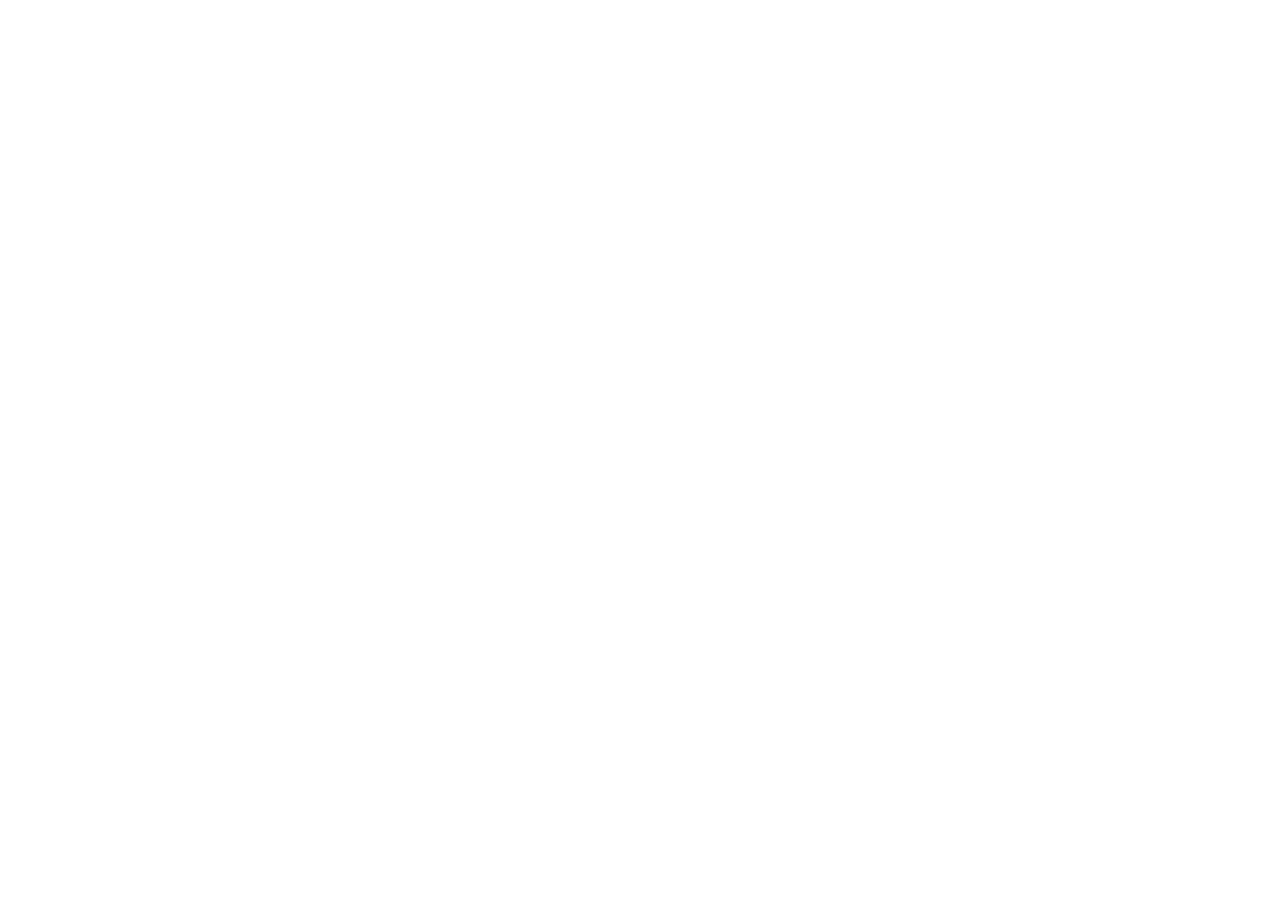
==== index.html @ 5f1a2a22 "initial recommit; some pretty weird looking houses are existing" ====
<html>
  <head>
    <title>My first Three.js app</title>
    <link rel='stylesheet' href='style.css'>
  </head>
  <body>
    <!-- <audio src="sounds/wind.mp3" autoplay loop></audio> -->
    <div id='overlay'></div>

    <script src="include.js"></script>
    <script src="cities.js"></script>
  </body>
</html>
---- style.css ----
body {
  overflow: hidden;
  margin: 0px;
}
canvas {
}

#overlay {
  position: absolute;
  top: 50px;
  left: 0px;
  z-index: 100;
  background: white;
}
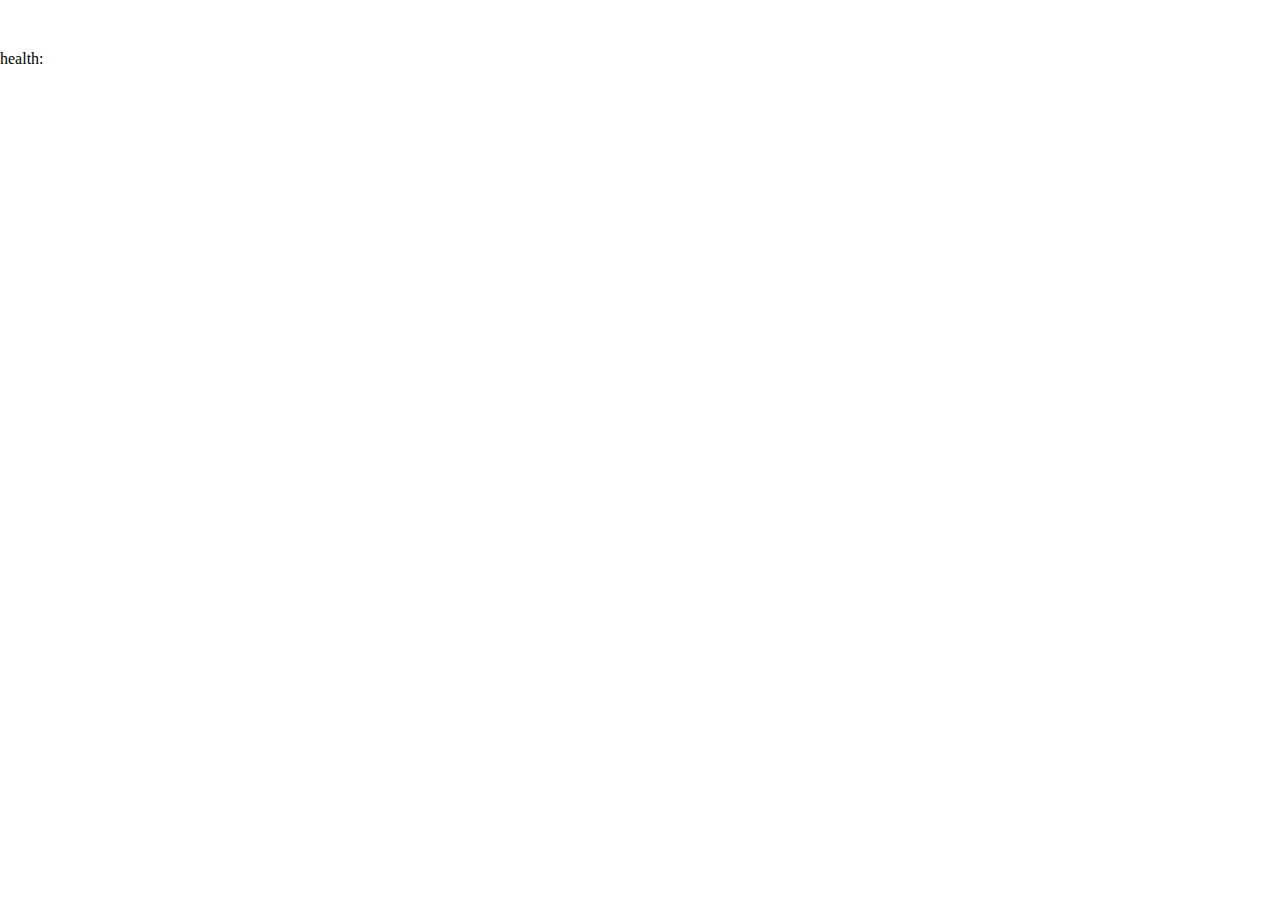
==== commit e06d93ce: "trees don't move when you see them and attack you now" ====
--- a/index.html
+++ b/index.html
@@ -5,7 +5,9 @@
   </head>
   <body>
     <!-- <audio src="sounds/wind.mp3" autoplay loop></audio> -->
-    <div id='overlay'></div>
+    <div id='overlay'>
+      health: <div id='hp'></div>
+    </div>
 
     <script src="include.js"></script>
     <script src="cities.js"></script>
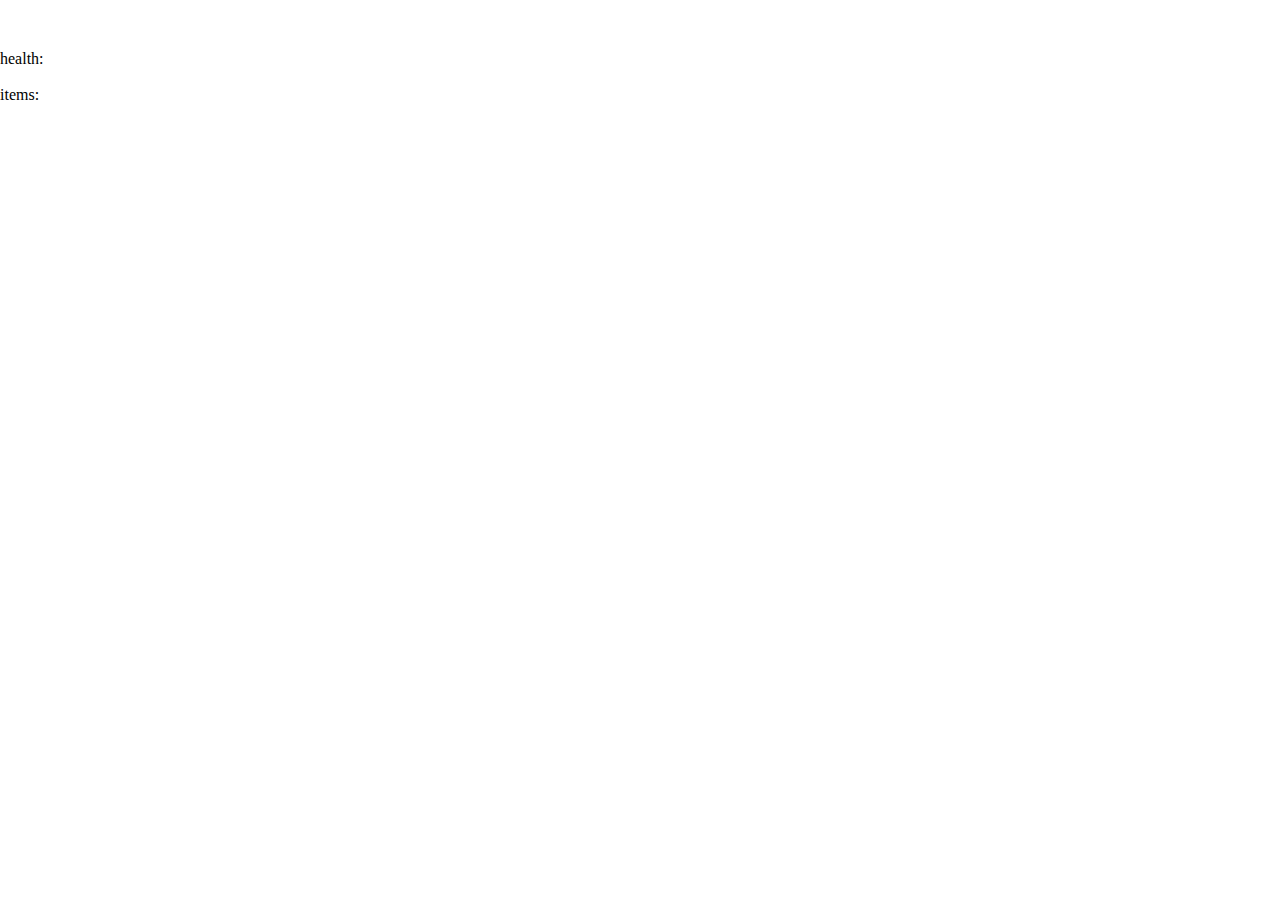
==== commit d5372bc9: "add basic item functionality" ====
--- a/index.html
+++ b/index.html
@@ -6,7 +6,8 @@
   <body>
     <!-- <audio src="sounds/wind.mp3" autoplay loop></audio> -->
     <div id='overlay'>
-      health: <div id='hp'></div>
+      health: <div id='hp'></div><br>
+      items: <div id='items'></div>
     </div>
 
     <script src="include.js"></script>
